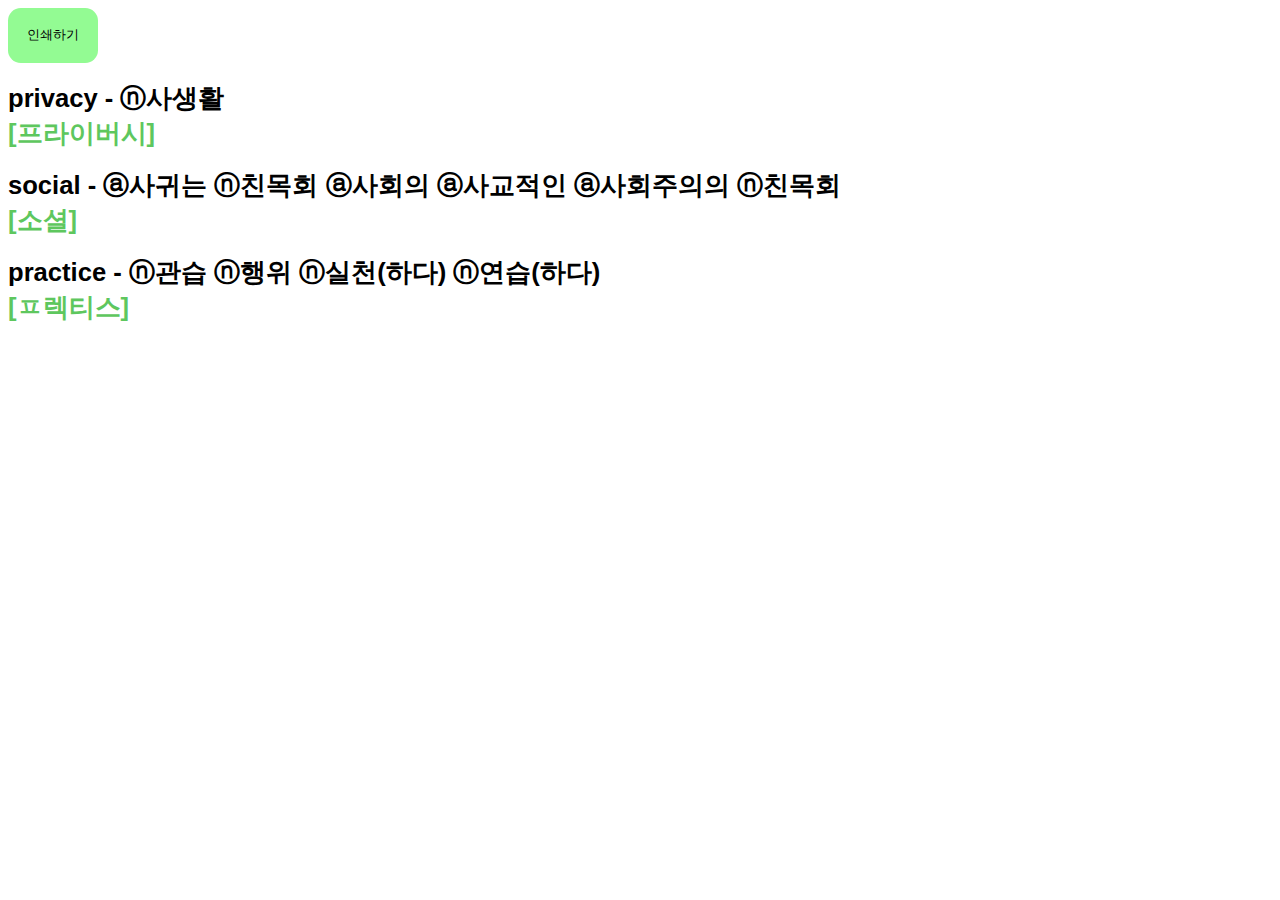
==== english_study/220321.html @ 3de0633d "message" ====
<!DOCTYPE html>
<html>
	<head>
		<link rel="stylesheet" href="style.css" />
		<script
			src="https://code.jquery.com/jquery-3.6.0.min.js"
			integrity="sha256-/xUj+3OJU5yExlq6GSYGSHk7tPXikynS7ogEvDej/m4="
			crossorigin="anonymous"
		></script>
		<link rel="stylesheet" href="substyle.css" />
	</head>
	<body>
		<style>
			.title {
				font-weight: bold;
				font-size: 30px;
			}

			.text {
				font-family: 'Jua', sans-serif;
				text-decoration: none;
				font-size: 2vw;
				color: black;
			}

			.btn {
				background-color: #93fb93;
				padding: 1.5vw;
				border: 0px;
				border-radius: 1vw;
				font-family: 'Jua', sans-serif;
				text-decoration: none;
				font-size: 1vw;
				color: black;
				cursor: pointer;
			}
		</style>
		<button class="btn" id="print">
			인쇄하기
		</button>
		<h1 class="text">
			privacy - ⓝ사생활<br /><span style="color: #5ec75e;">[프라이버시]</span>
		</h1>
		<h1 class="text">
			social - ⓐ사귀는 ⓝ친목회 ⓐ사회의 ⓐ사교적인 ⓐ사회주의의 ⓝ친목회<br /><span
				style="color: #5ec75e;"
				>[소셜]</span
			>
		</h1>
		<h1 class="text">
			practice - ⓝ관습 ⓝ행위 ⓝ실천(하다) ⓝ연습(하다)<br />
			<span style="color: #5ec75e;">[ㅍ렉티스]</span>
		</h1>
		<script>
			$('#print').on('click', function () {
				print();
			});
		</script>
	</body>
</html>
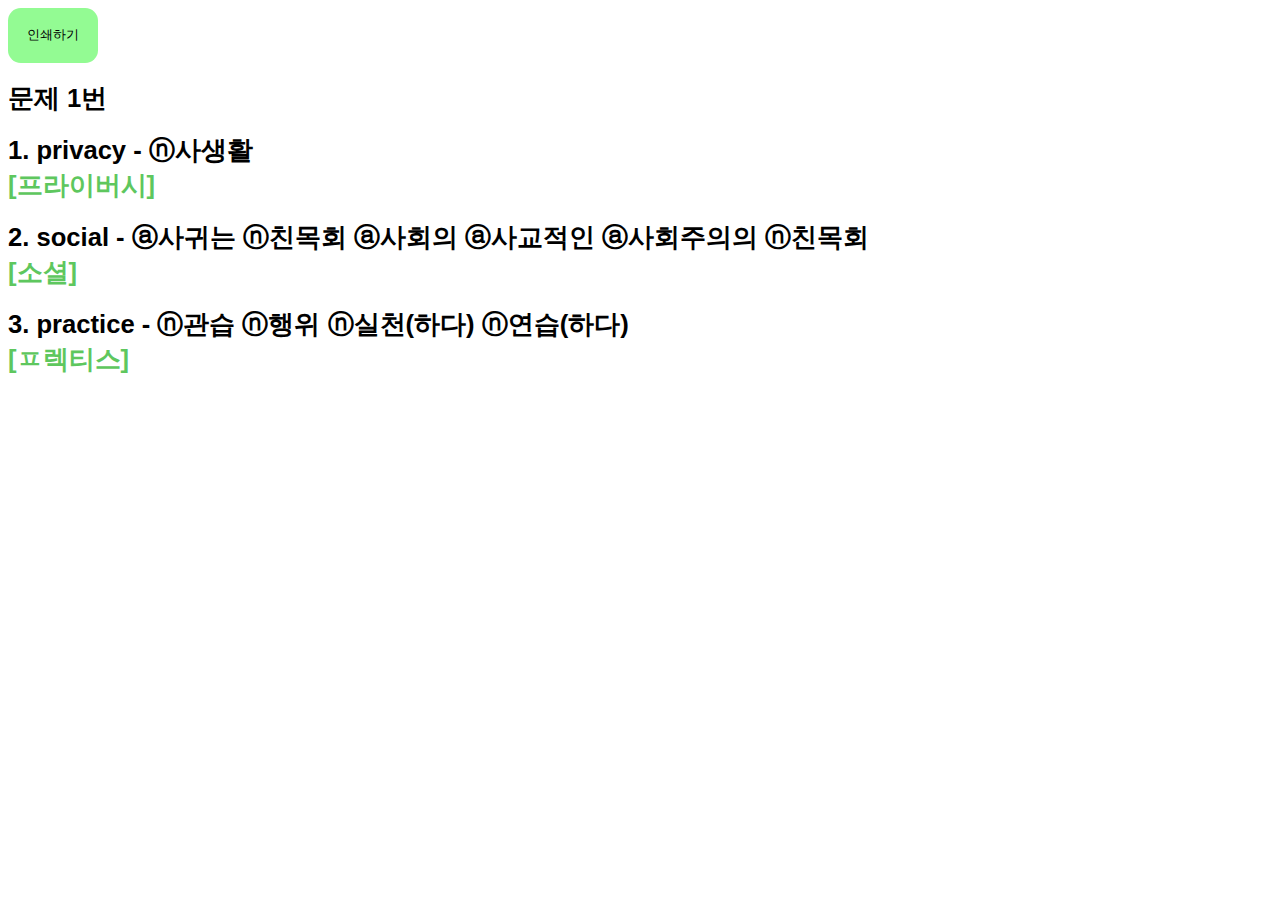
==== commit c7f8566e: "message" ====
--- a/english_study/220321.html
+++ b/english_study/220321.html
@@ -39,16 +39,19 @@
 			인쇄하기
 		</button>
 		<h1 class="text">
-			privacy - ⓝ사생활<br /><span style="color: #5ec75e;">[프라이버시]</span>
+			문제 1번
 		</h1>
 		<h1 class="text">
-			social - ⓐ사귀는 ⓝ친목회 ⓐ사회의 ⓐ사교적인 ⓐ사회주의의 ⓝ친목회<br /><span
+			1. privacy - ⓝ사생활<br /><span style="color: #5ec75e;">[프라이버시]</span>
+		</h1>
+		<h1 class="text">
+			2. social - ⓐ사귀는 ⓝ친목회 ⓐ사회의 ⓐ사교적인 ⓐ사회주의의 ⓝ친목회<br /><span
 				style="color: #5ec75e;"
 				>[소셜]</span
 			>
 		</h1>
 		<h1 class="text">
-			practice - ⓝ관습 ⓝ행위 ⓝ실천(하다) ⓝ연습(하다)<br />
+			3. practice - ⓝ관습 ⓝ행위 ⓝ실천(하다) ⓝ연습(하다)<br />
 			<span style="color: #5ec75e;">[ㅍ렉티스]</span>
 		</h1>
 		<script>
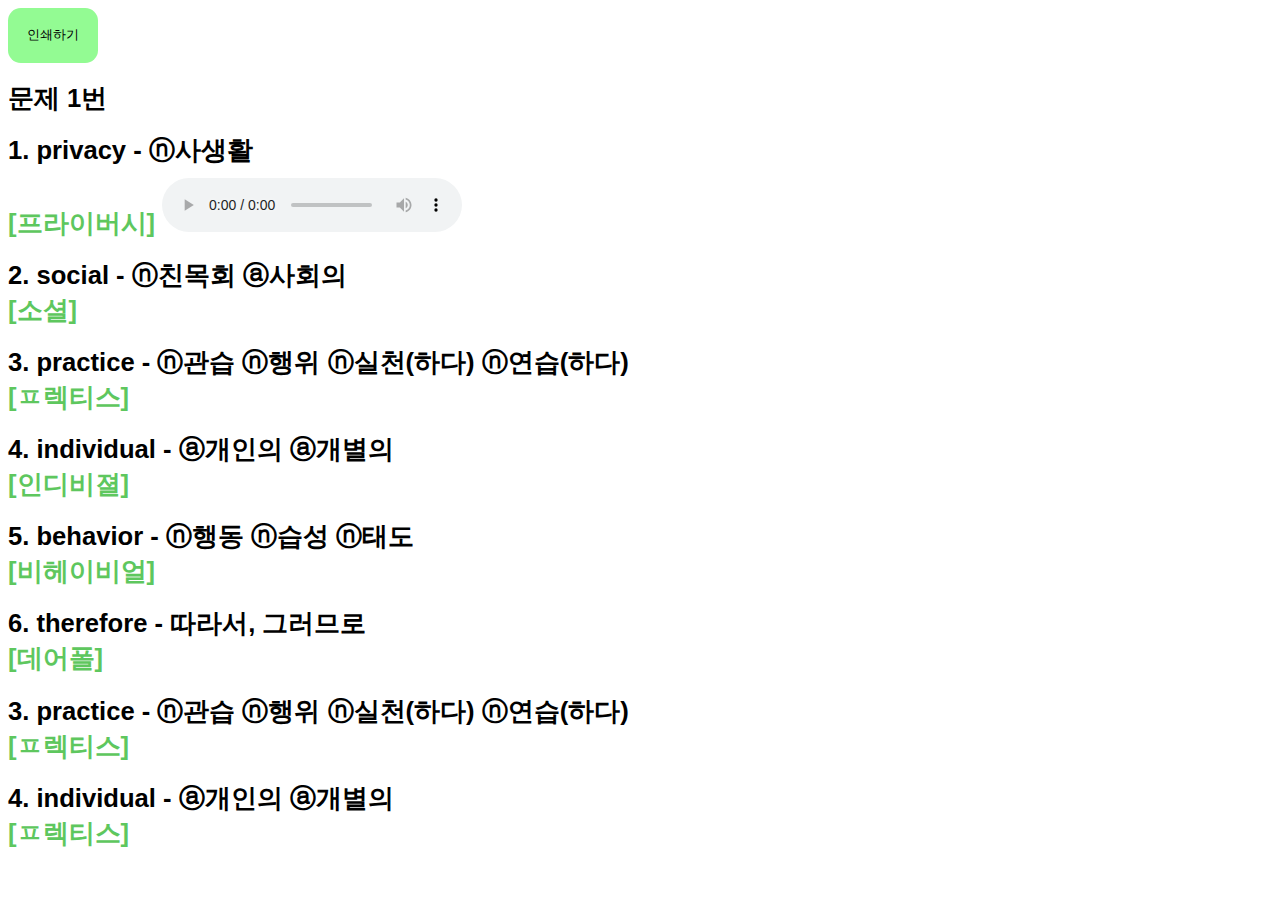
==== commit 50d58f57: "message" ====
--- a/english_study/220321.html
+++ b/english_study/220321.html
@@ -43,9 +43,13 @@
 		</h1>
 		<h1 class="text">
 			1. privacy - ⓝ사생활<br /><span style="color: #5ec75e;">[프라이버시]</span>
+			<audio style="height: 5vw;" controls>
+    <source src="http://t1.daumcdn.net/language/4F71150E0257C200B9" type="audio/ogg">
+    이 문장은 여러분의 브라우저가 audio 태그를 지원하지 않을 때 화면에 표시됩니다!
+</audio>
 		</h1>
 		<h1 class="text">
-			2. social - ⓐ사귀는 ⓝ친목회 ⓐ사회의 ⓐ사교적인 ⓐ사회주의의 ⓝ친목회<br /><span
+			2. social - ⓝ친목회 ⓐ사회의<br /><span
 				style="color: #5ec75e;"
 				>[소셜]</span
 			>
@@ -54,10 +58,35 @@
 			3. practice - ⓝ관습 ⓝ행위 ⓝ실천(하다) ⓝ연습(하다)<br />
 			<span style="color: #5ec75e;">[ㅍ렉티스]</span>
 		</h1>
+		<h1 class="text">
+			4. individual - ⓐ개인의 ⓐ개별의<br />
+			<span style="color: #5ec75e;">[인디비졀]</span>
+		</h1>
+				<h1 class="text">
+			5. behavior - ⓝ행동 ⓝ습성 ⓝ태도<br />
+					<span style="color: #5ec75e;">[비헤이비얼]</span>
+		</h1>
+		<h1 class="text">
+			6. therefore - 따라서, 그러므로<br /><span
+				style="color: #5ec75e;"
+				>[데어폴]</span
+			>
+		</h1>
+		<h1 class="text">
+			3. practice - ⓝ관습 ⓝ행위 ⓝ실천(하다) ⓝ연습(하다)<br />
+			<span style="color: #5ec75e;">[ㅍ렉티스]</span>
+		</h1>
+		<h1 class="text">
+			4. individual - ⓐ개인의 ⓐ개별의<br />
+			<span style="color: #5ec75e;">[ㅍ렉티스]</span>
+		</h1>
 		<script>
 			$('#print').on('click', function () {
-				print();
+				print();	
 			});
+			
+			
+			
 		</script>
 	</body>
 </html>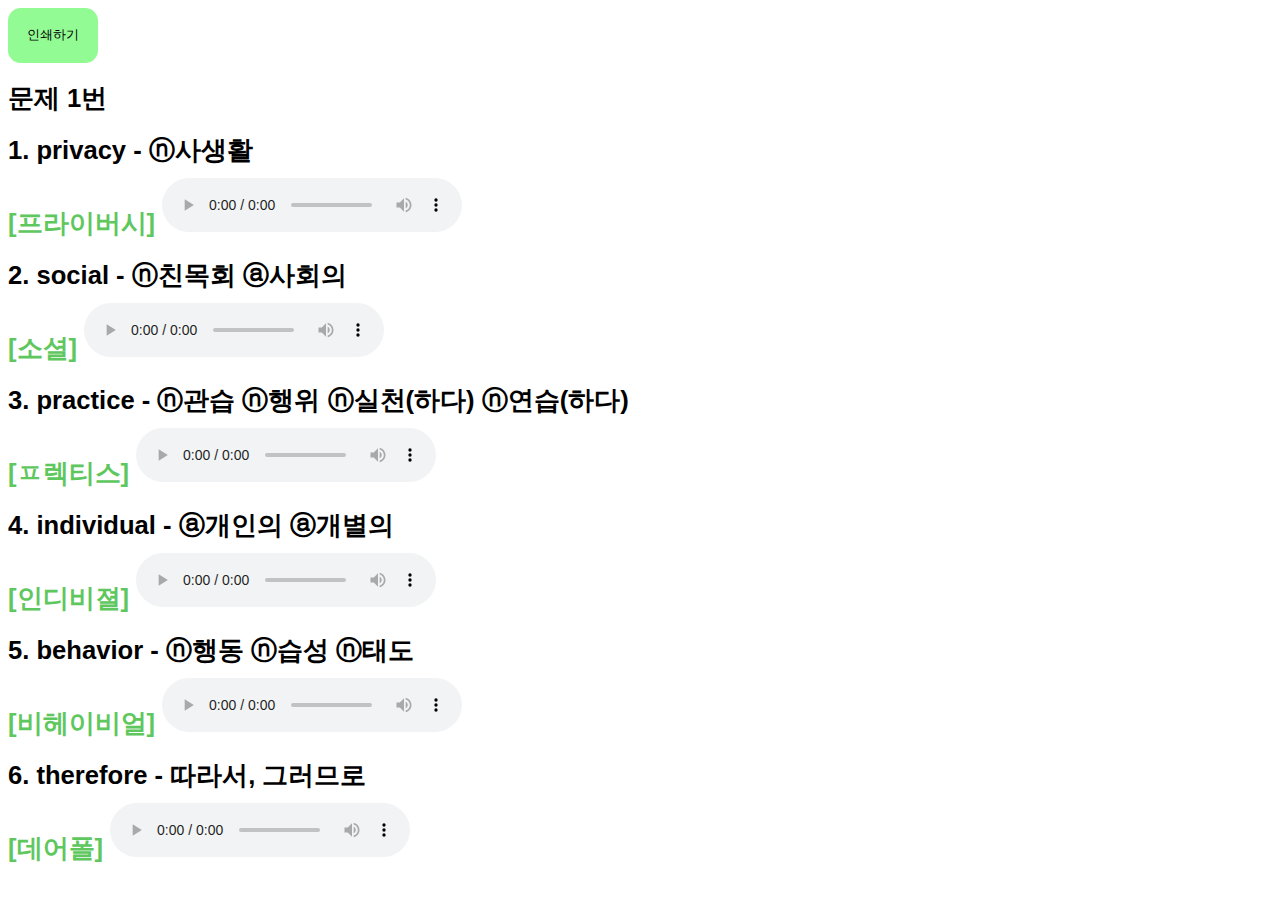
==== commit eb94a20c: "message" ====
--- a/english_study/220321.html
+++ b/english_study/220321.html
@@ -44,49 +44,54 @@
 		<h1 class="text">
 			1. privacy - ⓝ사생활<br /><span style="color: #5ec75e;">[프라이버시]</span>
 			<audio style="height: 5vw;" controls>
-    <source src="http://t1.daumcdn.net/language/4F71150E0257C200B9" type="audio/ogg">
-    이 문장은 여러분의 브라우저가 audio 태그를 지원하지 않을 때 화면에 표시됩니다!
-</audio>
+				<source src="http://t1.daumcdn.net/language/4F71150E0257C200B9" type="audio/ogg" />
+				브라우저가 소리 기능을 지원하지 않습니다
+			</audio>
 		</h1>
 		<h1 class="text">
-			2. social - ⓝ친목회 ⓐ사회의<br /><span
-				style="color: #5ec75e;"
-				>[소셜]</span
-			>
+			2. social - ⓝ친목회 ⓐ사회의<br /><span style="color: #5ec75e;">[소셜]</span>
+		<audio style="height: 5vw;" controls>
+				<source src="http://t1.daumcdn.net/language/4F71198506786A01A2" type="audio/ogg" />
+				브라우저가 소리 기능을 지원하지 않습니다
+			</audio>
 		</h1>
 		<h1 class="text">
 			3. practice - ⓝ관습 ⓝ행위 ⓝ실천(하다) ⓝ연습(하다)<br />
 			<span style="color: #5ec75e;">[ㅍ렉티스]</span>
+		<audio style="height: 5vw;" controls>
+				<source src="http://t1.daumcdn.net/language/4F7114C904766800B3" type="audio/ogg" />
+				브라우저가 소리 기능을 지원하지 않습니다
+			</audio>
 		</h1>
 		<h1 class="text">
 			4. individual - ⓐ개인의 ⓐ개별의<br />
 			<span style="color: #5ec75e;">[인디비졀]</span>
-		</h1>
-				<h1 class="text">
-			5. behavior - ⓝ행동 ⓝ습성 ⓝ태도<br />
-					<span style="color: #5ec75e;">[비헤이비얼]</span>
+		
+		<audio style="height: 5vw;" controls>
+				<source src="http://t1.daumcdn.net/language/4F712D1B05751A0064" type="audio/ogg" />
+				브라우저가 소리 기능을 지원하지 않습니다
+			</audio>
 		</h1>
 		<h1 class="text">
-			6. therefore - 따라서, 그러므로<br /><span
-				style="color: #5ec75e;"
-				>[데어폴]</span
-			>
+			5. behavior - ⓝ행동 ⓝ습성 ⓝ태도<br />
+			
+			<span style="color: #5ec75e;">[비헤이비얼]</span>
+		<audio style="height: 5vw;" controls>
+				<source src="http://t1.daumcdn.net/language/4F711997037FF901AC" type="audio/ogg" />
+				브라우저가 소리 기능을 지원하지 않습니다
+			</audio>
 		</h1>
 		<h1 class="text">
-			3. practice - ⓝ관습 ⓝ행위 ⓝ실천(하다) ⓝ연습(하다)<br />
-			<span style="color: #5ec75e;">[ㅍ렉티스]</span>
-		</h1>
-		<h1 class="text">
-			4. individual - ⓐ개인의 ⓐ개별의<br />
-			<span style="color: #5ec75e;">[ㅍ렉티스]</span>
+			6. therefore - 따라서, 그러므로<br /><span style="color: #5ec75e;">[데어폴]</span>
+		<audio style="height: 5vw;" controls>
+				<source src="http://t1.daumcdn.net/language/4F711C0C0326770218" type="audio/ogg" />
+				브라우저가 소리 기능을 지원하지 않습니다
+			</audio>
 		</h1>
 		<script>
 			$('#print').on('click', function () {
-				print();	
+				print();
 			});
-			
-			
-			
 		</script>
 	</body>
 </html>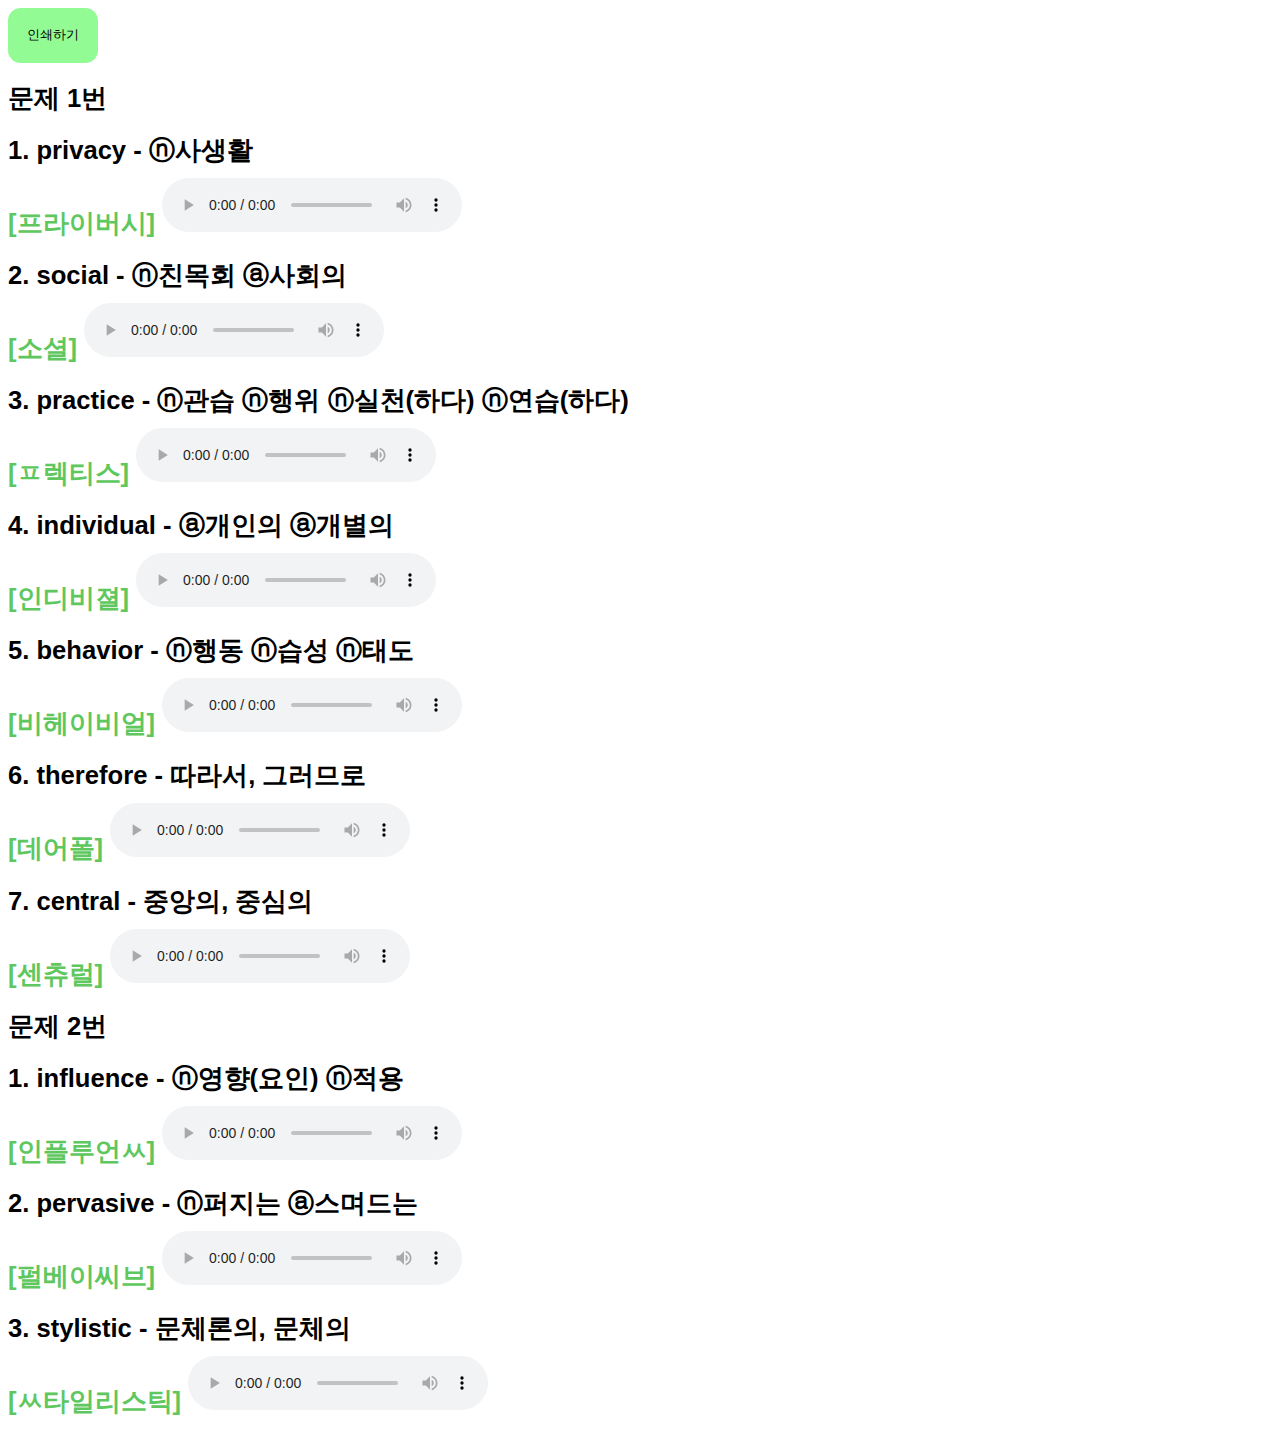
==== commit d3f9be89: "message" ====
--- a/english_study/220321.html
+++ b/english_study/220321.html
@@ -88,6 +88,38 @@
 				브라우저가 소리 기능을 지원하지 않습니다
 			</audio>
 		</h1>
+		<h1 class="text">
+			7. central - 중앙의, 중심의<br /><span style="color: #5ec75e;">[센츄럴]</span>
+		<audio style="height: 5vw;" controls>
+				<source src="http://t1.daumcdn.net/language/4F712212055BCF01C2" type="audio/ogg" />
+				브라우저가 소리 기능을 지원하지 않습니다
+			</audio>
+		</h1>
+		<h1 class="text">
+			문제 2번
+		</h1>
+		<h1 class="text">
+			1. influence - ⓝ영향(요인) ⓝ적용<br /><span style="color: #5ec75e;">[인플루언ㅆ]</span>
+			<audio style="height: 5vw;" controls>
+				<source src="http://t1.daumcdn.net/language/4F712D3405766B0044" type="audio/ogg" />
+				브라우저가 소리 기능을 지원하지 않습니다
+			</audio>
+		</h1>
+		<h1 class="text">
+			2. pervasive - ⓝ퍼지는 ⓐ스며드는<br /><span style="color: #5ec75e;">[펄베이씨브]</span>
+		<audio style="height: 5vw;" controls>
+				<source src="http://t1.daumcdn.net/language/4F7113AC06707C007E" type="audio/ogg" />
+				브라우저가 소리 기능을 지원하지 않습니다
+			</audio>
+		</h1>
+		<h1 class="text">
+			3. stylistic - 문체론의, 문체의<br />
+			<span style="color: #5ec75e;">[ㅆ타일리스틱]</span>
+		<audio style="height: 5vw;" controls>
+				<source src="http://t1.daumcdn.net/language/4F711ACF0672CD01EE" type="audio/ogg" />
+				브라우저가 소리 기능을 지원하지 않습니다
+			</audio>
+		</h1>
 		<script>
 			$('#print').on('click', function () {
 				print();
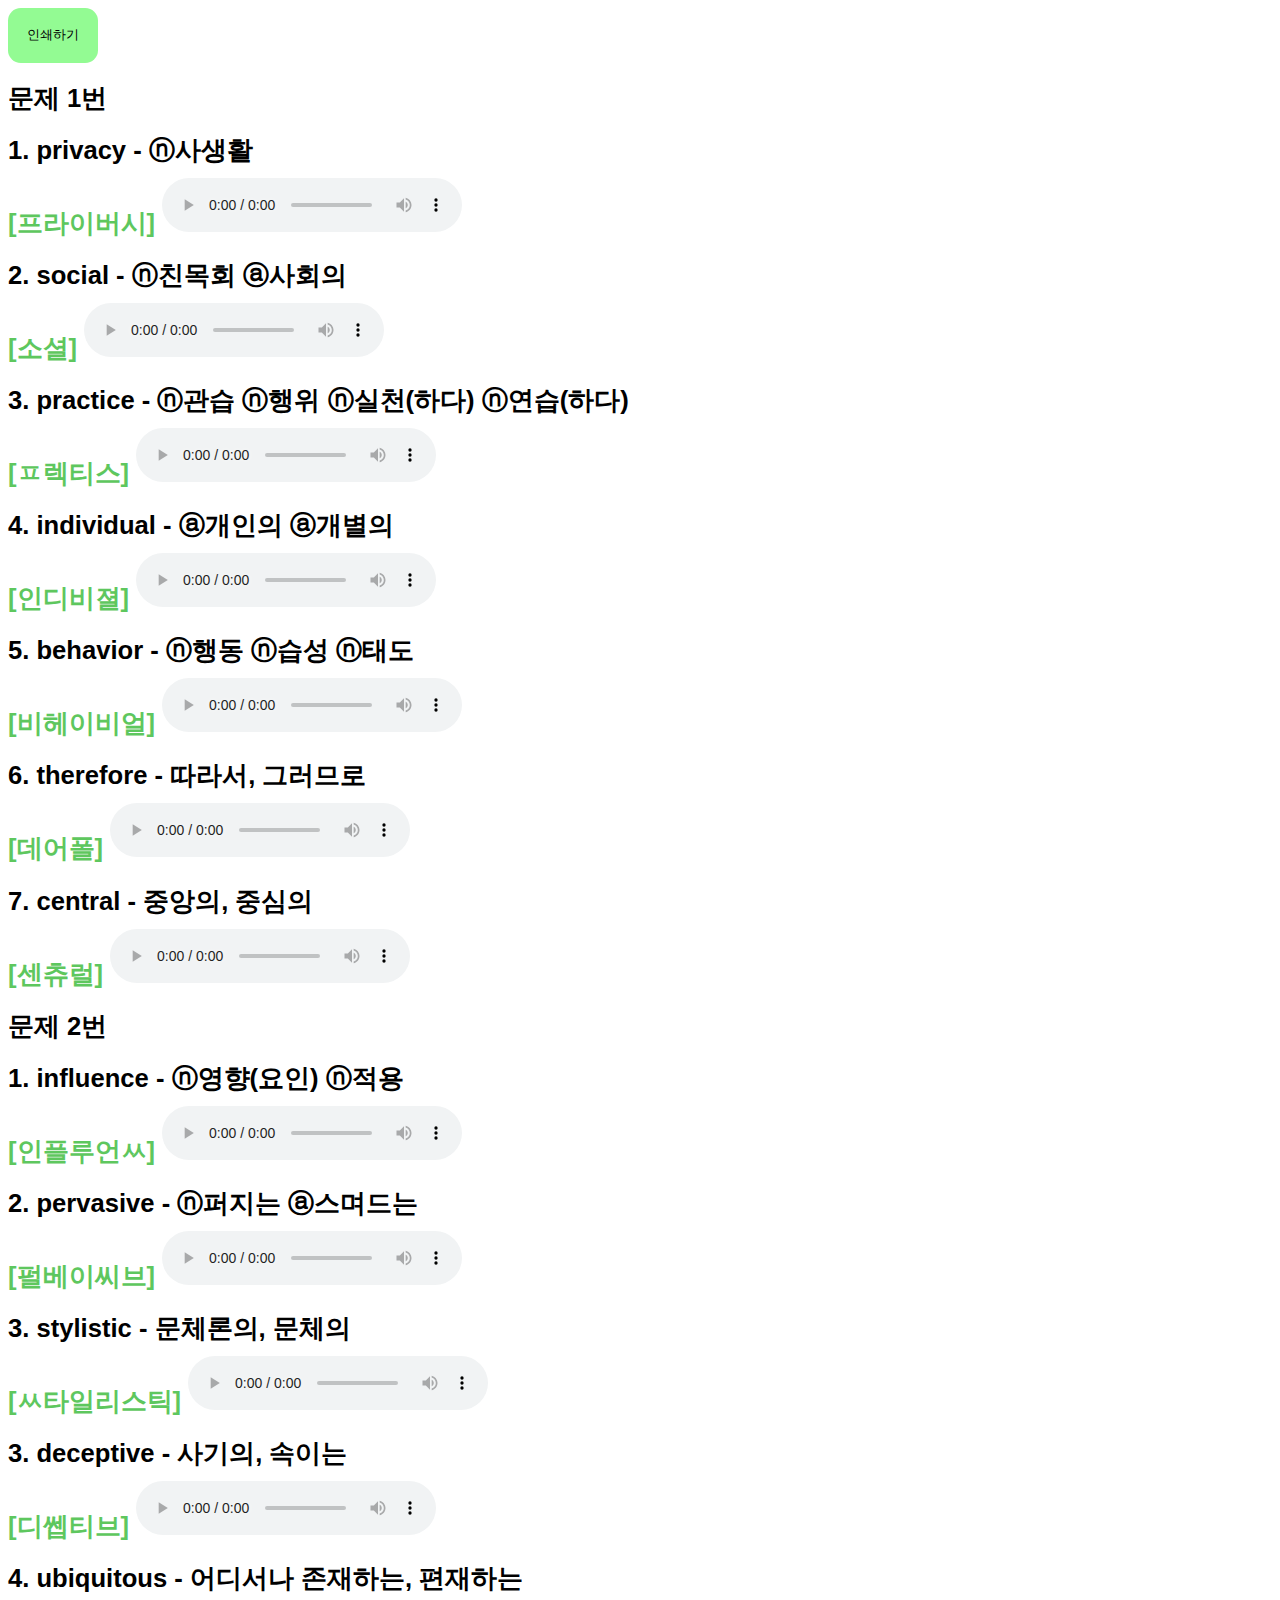
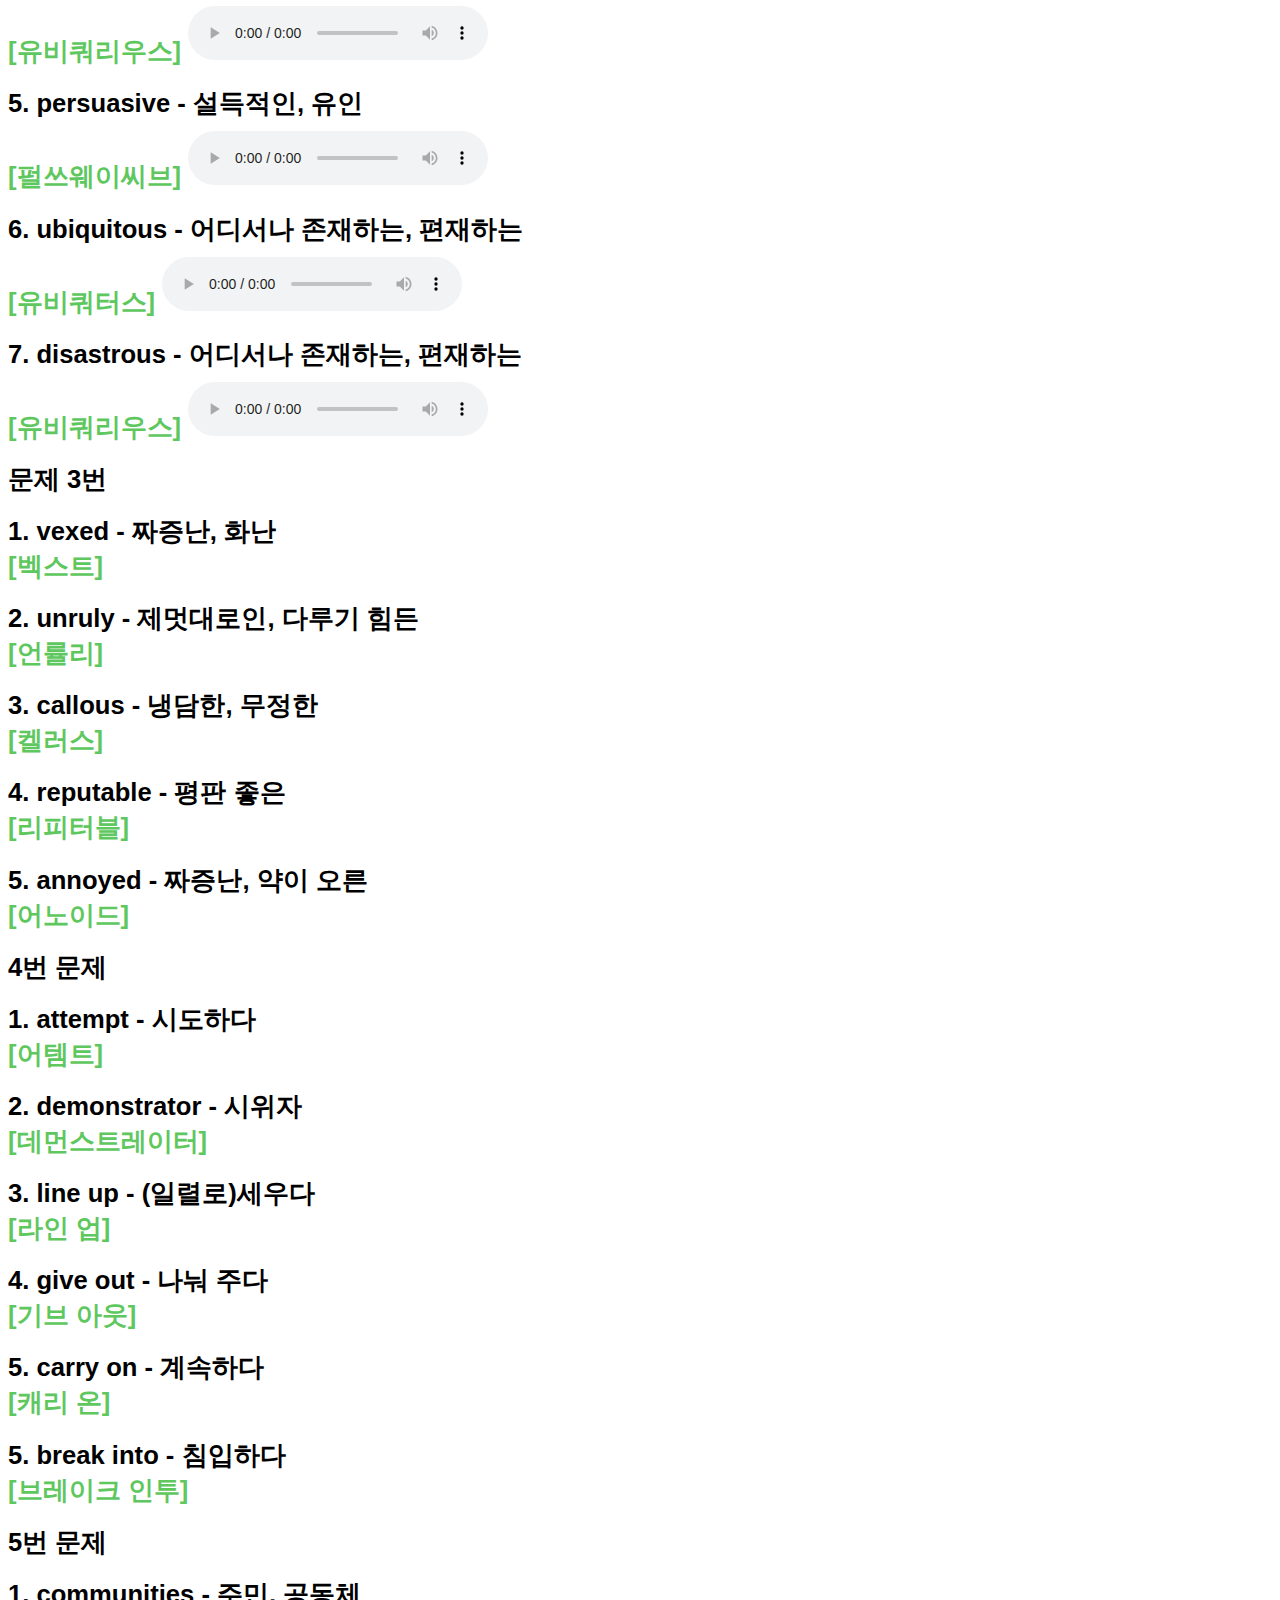
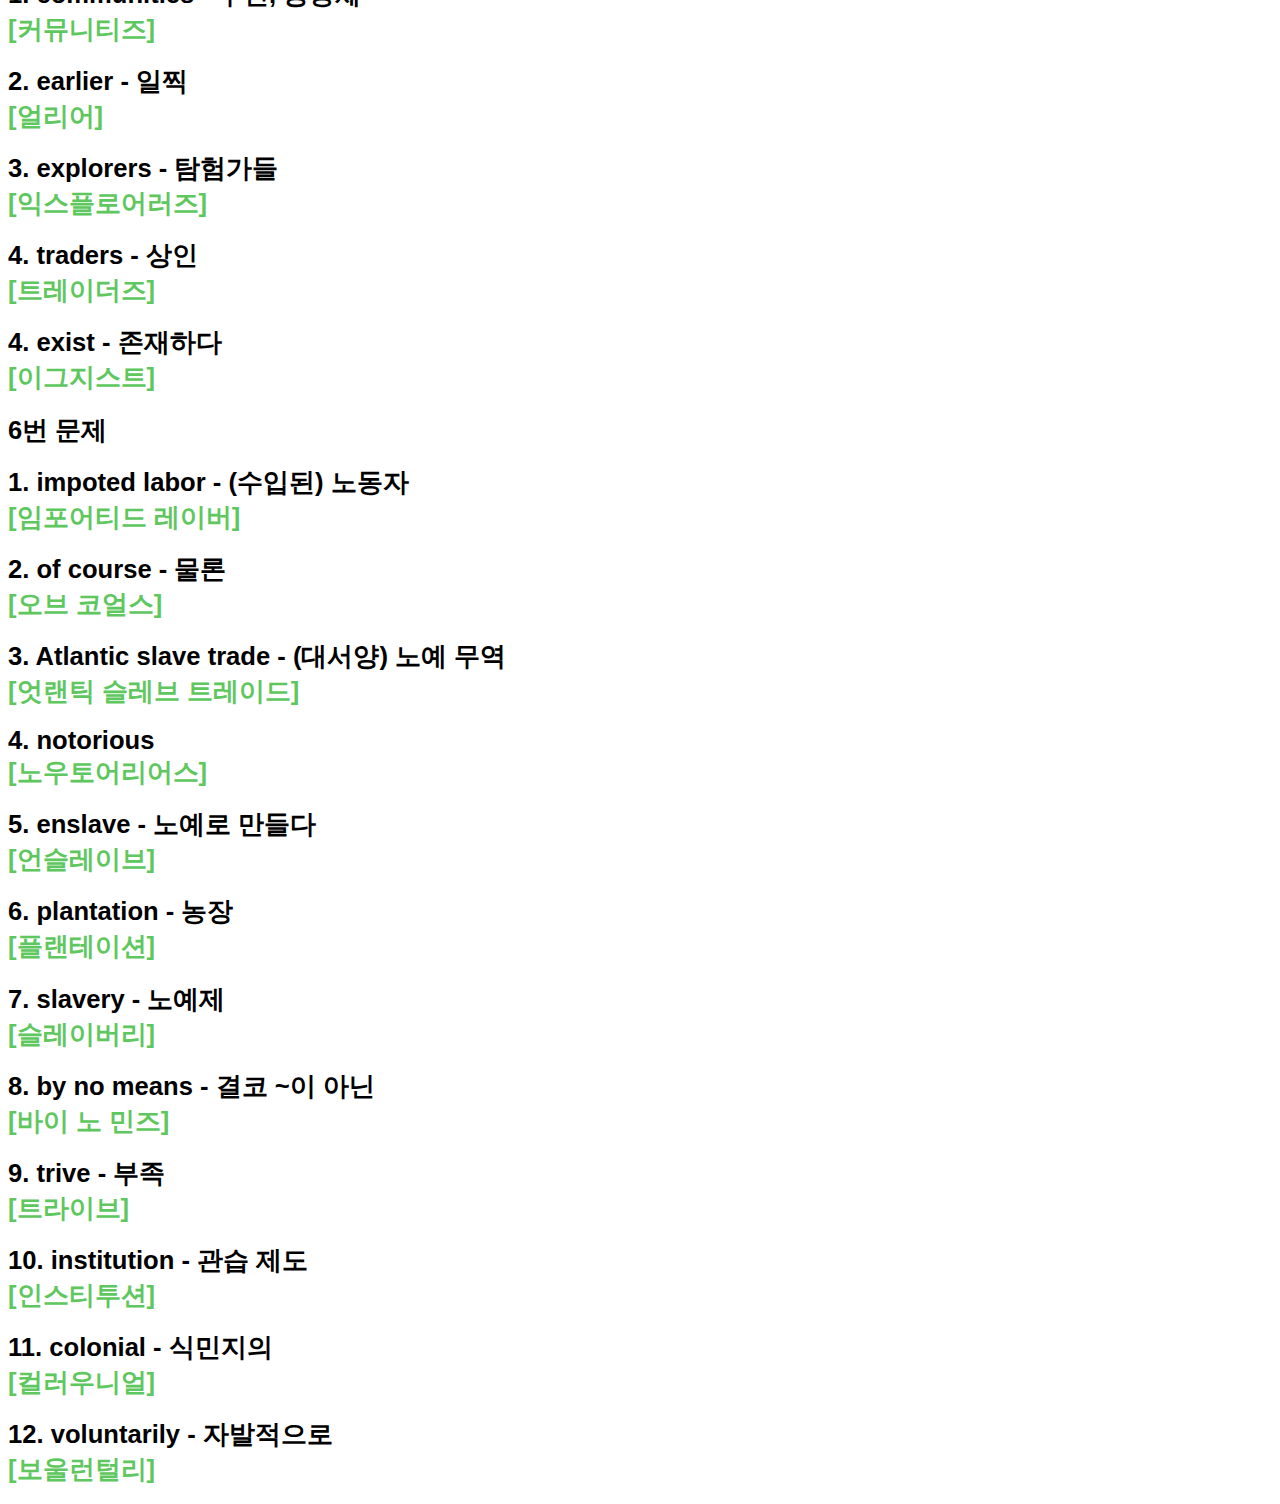
==== commit c16e91b2: "message" ====
--- a/english_study/220321.html
+++ b/english_study/220321.html
@@ -120,6 +120,171 @@
 				브라우저가 소리 기능을 지원하지 않습니다
 			</audio>
 		</h1>
+		<h1 class="text">
+			3. deceptive - 사기의, 속이는<br />
+			<span style="color: #5ec75e;">[디쎕티브]</span>
+		<audio style="height: 5vw;" controls>
+				<source src="http://t1.daumcdn.net/language/4F7124FF0332DF0291" type="audio/ogg" />
+				브라우저가 소리 기능을 지원하지 않습니다
+			</audio>
+		</h1>
+		<h1 class="text">
+			4. ubiquitous - 어디서나 존재하는, 편재하는<br />
+			<span style="color: #5ec75e;">[유비쿼리우스]</span>
+		<audio style="height: 5vw;" controls>
+				<source src="http://t1.daumcdn.net/language/4F711D5A012E150291" type="audio/ogg" />
+				브라우저가 소리 기능을 지원하지 않습니다
+			</audio>
+		</h1>
+		<h1 class="text">
+			5. persuasive - 설득적인, 유인<br />
+			<span style="color: #5ec75e;">[펄쓰웨이씨브]</span>
+		<audio style="height: 5vw;" controls>
+				<source src="http://t1.daumcdn.net/language/4F7113AA0307580077" type="audio/ogg" />
+				브라우저가 소리 기능을 지원하지 않습니다
+			</audio>
+		</h1>
+		<h1 class="text">
+			6. ubiquitous - 어디서나 존재하는, 편재하는<br />
+			<span style="color: #5ec75e;">[유비쿼터스]</span>
+		<audio style="height: 5vw;" controls>
+				<source src="http://t1.daumcdn.net/language/4F711D5A012E150291" type="audio/ogg" />
+				브라우저가 소리 기능을 지원하지 않습니다
+			</audio>
+		</h1>
+		<h1 class="text">
+			7. disastrous - 어디서나 존재하는, 편재하는<br />
+			<span style="color: #5ec75e;">[유비쿼리우스]</span>
+		<audio style="height: 5vw;" controls>
+				<source src="http://t1.daumcdn.net/language/4F7125CF0341E600C1" type="audio/ogg" />
+				브라우저가 소리 기능을 지원하지 않습니다
+			</audio>
+		</h1>
+		<h1 class="text">
+			문제 3번
+		</h1>
+		<h1 class="text">
+			1. vexed - 짜증난, 화난<br />
+			<span style="color: #5ec75e;">[벡스트]</span>
+		</h1>
+		<h1 class="text">
+			2. unruly - 제멋대로인, 다루기 힘든<br />
+			<span style="color: #5ec75e;">[언률리]</span>
+		</h1>
+		<h1 class="text">
+			3. callous - 냉담한, 무정한<br />
+			<span style="color: #5ec75e;">[켈러스]</span>
+		</h1>
+		<h1 class="text">
+			4. reputable - 평판 좋은<br />
+			<span style="color: #5ec75e;">[리피터블]</span>
+		</h1>
+		<h1 class="text">
+			5. annoyed - 짜증난, 약이 오른<br />
+			<span style="color: #5ec75e;">[어노이드]</span>
+		</h1>
+		<h1 class="text">
+			4번 문제
+		</h1>
+		<h1 class="text">
+			1. attempt - 시도하다<br />
+			<span style="color: #5ec75e;">[어템트]</span>
+		</h1>
+		<h1 class="text">
+			2. demonstrator - 시위자<br />
+			<span style="color: #5ec75e;">[데먼스트레이터]</span>
+		</h1>
+		<h1 class="text">
+			3. line up - (일렬로)세우다<br />
+			<span style="color: #5ec75e;">[라인 업]</span>
+		</h1>
+		<h1 class="text">
+			4. give out - 나눠 주다<br />
+			<span style="color: #5ec75e;">[기브 아웃]</span>
+		</h1>
+		<h1 class="text">
+			5. carry on - 계속하다<br />
+			<span style="color: #5ec75e;">[캐리 온]</span>
+		</h1>
+		<h1 class="text">
+			5. break into - 침입하다<br />
+			<span style="color: #5ec75e;">[브레이크 인투]</span>
+		</h1>
+		<h1 class="text">
+			5번 문제
+		</h1>
+		<h1 class="text">
+			1. communities - 주민, 공동체<br />
+			<span style="color: #5ec75e;">[커뮤니티즈]</span>
+		</h1>
+		<h1 class="text">
+			2. earlier - 일찍<br />
+			<span style="color: #5ec75e;">[얼리어]</span>
+		</h1>
+		<h1 class="text">
+			3. explorers - 탐험가들<br />
+			<span style="color: #5ec75e;">[익스플로어러즈]</span>
+		</h1>
+		<h1 class="text">
+			4. traders - 상인<br />
+			<span style="color: #5ec75e;">[트레이더즈]</span>
+		</h1>
+		<h1 class="text">
+			4. exist - 존재하다<br />
+			<span style="color: #5ec75e;">[이그지스트]</span>
+		</h1>
+		<h1 class="text">
+			6번 문제
+		</h1>
+		<h1 class="text">
+			1. impoted labor - (수입된) 노동자<br />
+			<span style="color: #5ec75e;">[임포어티드 레이버]</span>
+		</h1>
+		<h1 class="text">
+			2. of course - 물론<br />
+			<span style="color: #5ec75e;">[오브 코얼스]</span>
+		</h1>
+		<h1 class="text">
+			3. Atlantic slave trade - (대서양) 노예 무역<br />
+			<span style="color: #5ec75e;">[엇랜틱 슬레브 트레이드]</span>
+		</h1>
+		<h1 class="text">
+			4. notorious<br />
+			<span style="color: #5ec75e;">[노우토어리어스]</span>
+		</h1>
+		<h1 class="text">
+			5. enslave - 노예로 만들다<br />
+			<span style="color: #5ec75e;">[언슬레이브]</span>
+		</h1>
+		<h1 class="text">
+			6. plantation - 농장<br />
+			<span style="color: #5ec75e;">[플랜테이션]</span>
+		</h1>
+		<h1 class="text">
+			7. slavery - 노예제<br />
+			<span style="color: #5ec75e;">[슬레이버리]</span>
+		</h1>
+		<h1 class="text">
+			8. by no means - 결코 ~이 아닌<br />
+			<span style="color: #5ec75e;">[바이 노 민즈]</span>
+		</h1>
+		<h1 class="text">
+			9. trive - 부족<br />
+			<span style="color: #5ec75e;">[트라이브]</span>
+		</h1>
+		<h1 class="text">
+			10. institution - 관습 제도<br />
+			<span style="color: #5ec75e;">[인스티투션]</span>
+		</h1>
+		<h1 class="text">
+			11. colonial - 식민지의<br />
+			<span style="color: #5ec75e;">[컬러우니얼]</span>
+		</h1>
+		<h1 class="text">
+			12. voluntarily - 자발적으로<br />
+			<span style="color: #5ec75e;">[보울런털리]</span>
+		</h1>
+		
 		<script>
 			$('#print').on('click', function () {
 				print();
